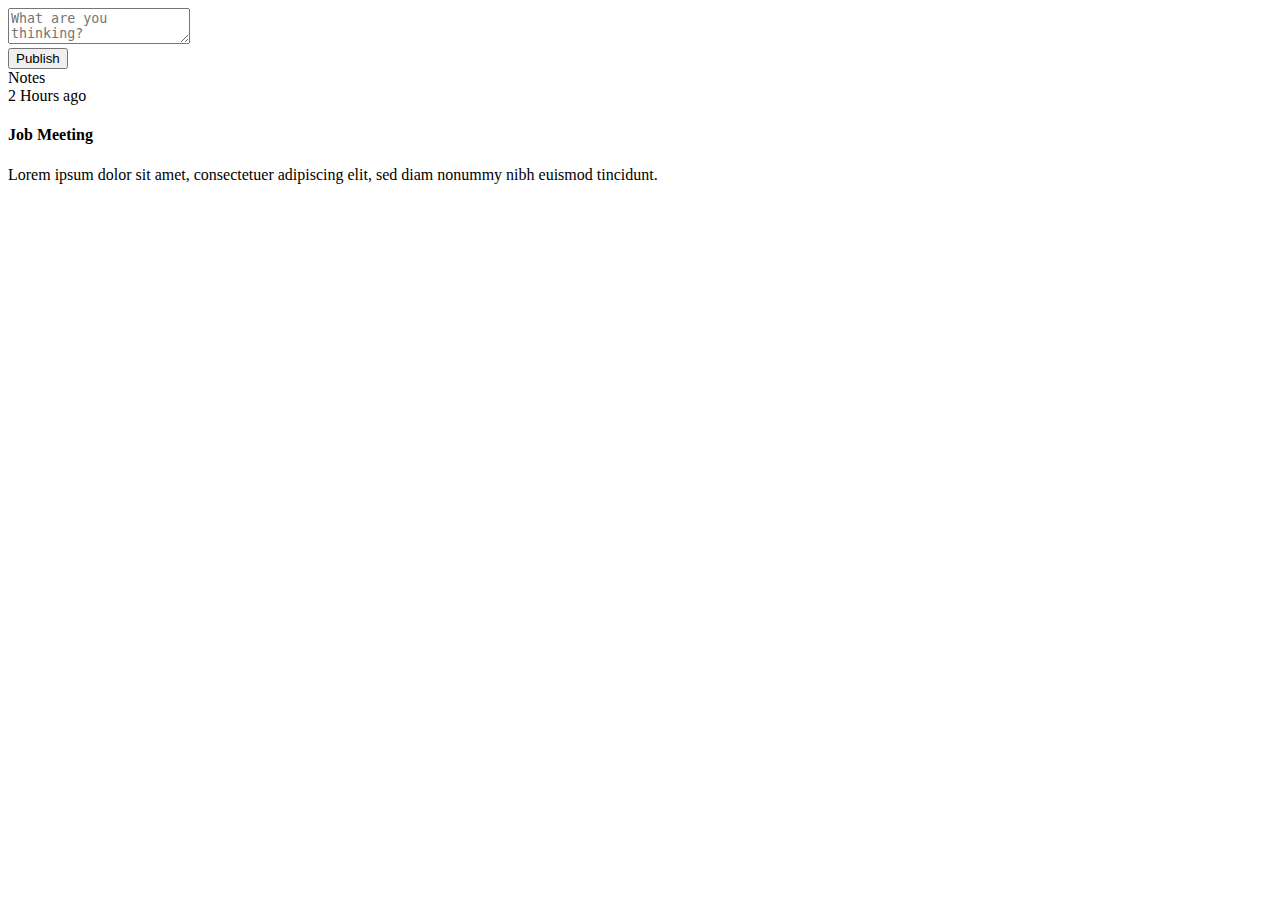
==== src/main/resources/templates/notes.html @ bf87c75b "Init front end" ====
<!DOCTYPE html>
<html lang="en" xmlns="http://www.w3.org/1999/xhtml"
      xmlns:th="http://www.thymeleaf.org">

<head th:replace="~{fragments :: head}"></head>

<body>

<div class="container bootstrap snippets bootdeys">
    <div class="col-md-7 col-md-offset-2">
        <header th:replace="~{fragments :: header}"></header>
        <div class="panel">
            <div class="panel-body">
                <textarea class="form-control" rows="2" placeholder="What are you thinking?"></textarea>
                <div class="mar-top clearfix">
                    <button class="btn btn-sm btn-primary pull-right" type="submit">
                        <i class="fa fa-pencil fa-fw"></i> Publish
                    </button>
                </div>
            </div>
        </div>

        <div class="panel panel-body">
            <div class="timeline">

                <div class="timeline-header">
                    <div class="timeline-header-title bg-success">Notes</div>
                </div>

                <div class="timeline-entry">
                    <div class="timeline-stat">
                        <div class="timeline-icon bg-info"><i class="fa fa-file fa-lg"></i>
                        </div>
                        <div class="timeline-time">2 Hours ago</div>
                    </div>
                    <div class="timeline-label">
                        <h4 class="mar-no pad-btm">Job Meeting</h4>
                        <p>Lorem ipsum dolor sit amet, consectetuer adipiscing elit, sed diam nonummy nibh euismod
                            tincidunt.</p>
                    </div>
                </div>

            </div>
        </div>
    </div>
</div>

<footer th:replace="~{fragments :: footer}"></footer>

</body>
</html>
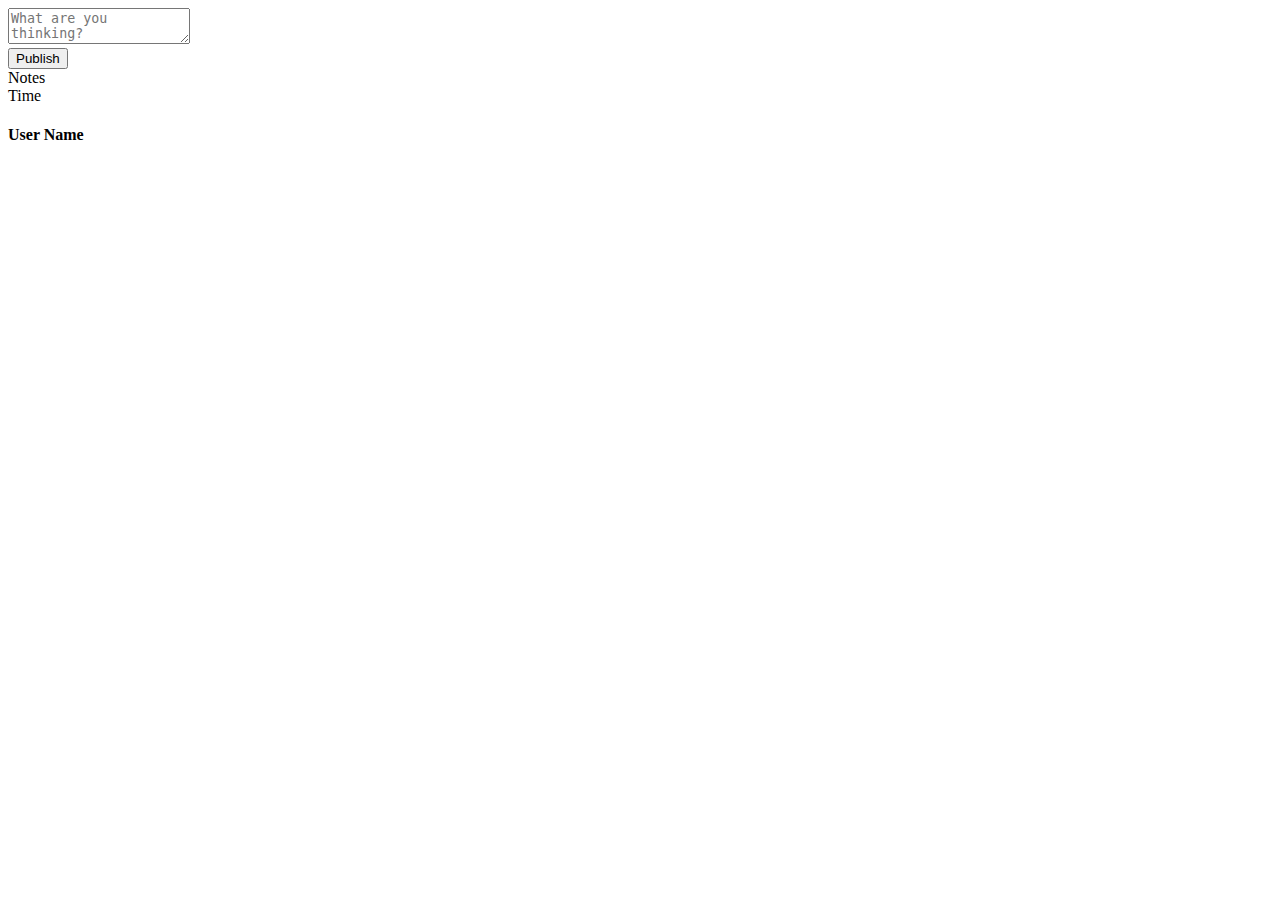
==== commit 07d249eb: "Populate Notes template" ====
--- a/src/main/resources/templates/notes.html
+++ b/src/main/resources/templates/notes.html
@@ -9,14 +9,17 @@
 <div class="container bootstrap snippets bootdeys">
     <div class="col-md-7 col-md-offset-2">
         <header th:replace="~{fragments :: header}"></header>
+
         <div class="panel">
             <div class="panel-body">
-                <textarea class="form-control" rows="2" placeholder="What are you thinking?"></textarea>
-                <div class="mar-top clearfix">
-                    <button class="btn btn-sm btn-primary pull-right" type="submit">
-                        <i class="fa fa-pencil fa-fw"></i> Publish
-                    </button>
-                </div>
+                <form th:action="@{/notes}" th:object="${newNote}" method="post" id="newNoteForm">
+                    <textarea th:field="*{content}" class="form-control" rows="2" placeholder="What are you thinking?"></textarea>
+                    <div class="mar-top clearfix">
+                        <button class="btn btn-sm btn-primary pull-right" type="submit">
+                            <i class="fa fa-pencil fa-fw"></i> Publish
+                        </button>
+                    </div>
+                </form>
             </div>
         </div>
 
@@ -27,16 +30,15 @@
                     <div class="timeline-header-title bg-success">Notes</div>
                 </div>
 
-                <div class="timeline-entry">
+                <div th:each="note: ${allNotes}" class="timeline-entry">
                     <div class="timeline-stat">
                         <div class="timeline-icon bg-info"><i class="fa fa-file fa-lg"></i>
                         </div>
-                        <div class="timeline-time">2 Hours ago</div>
+                        <div th:text="${note.createdAt}" class="timeline-time">Time</div>
                     </div>
                     <div class="timeline-label">
-                        <h4 class="mar-no pad-btm">Job Meeting</h4>
-                        <p>Lorem ipsum dolor sit amet, consectetuer adipiscing elit, sed diam nonummy nibh euismod
-                            tincidunt.</p>
+                        <h4 th:text="${note.userId}" class="mar-no pad-btm">User Name</h4>
+                        <p th:text="${note.content}"></p>
                     </div>
                 </div>
 
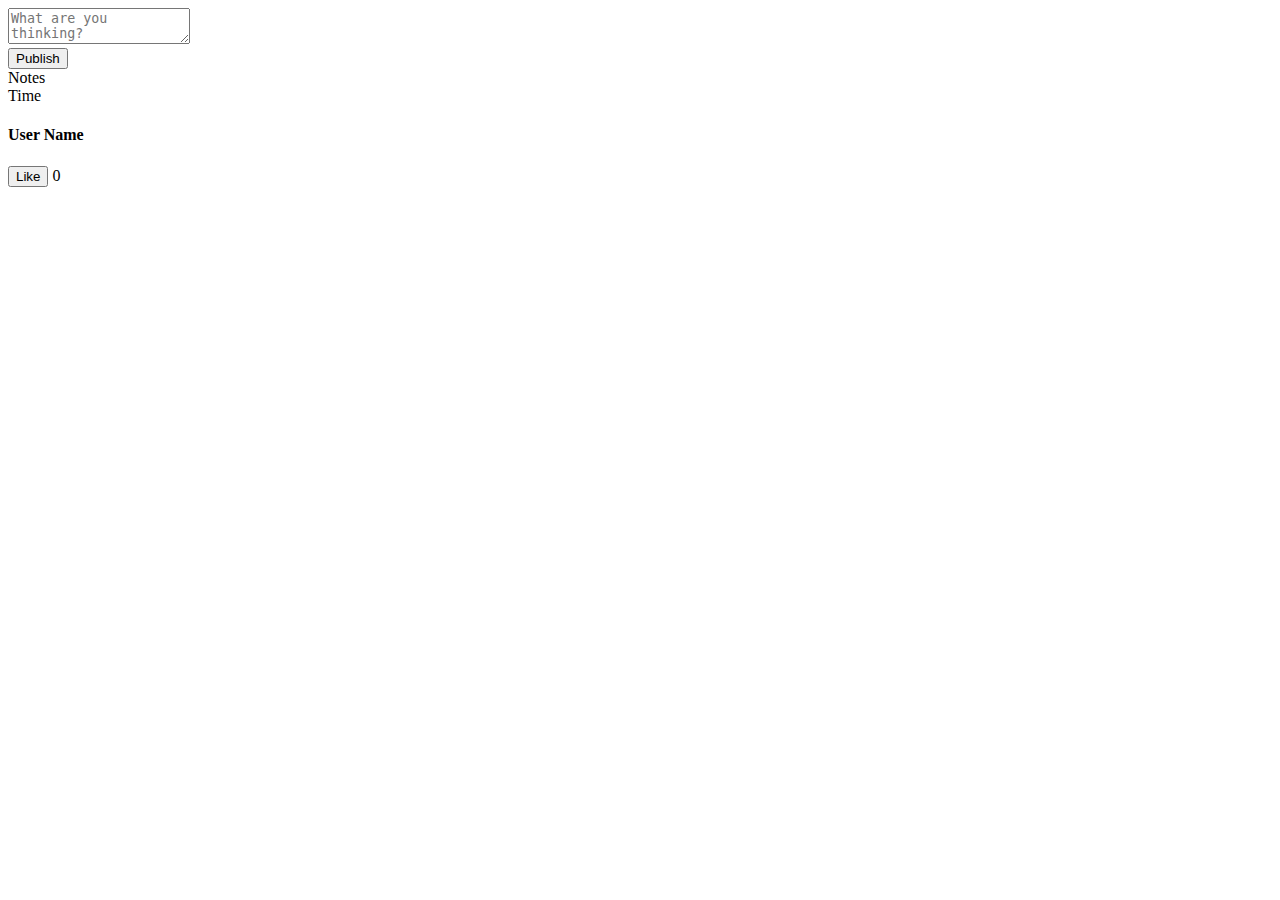
==== commit c1c51d7f: "Add Like button" ====
--- a/src/main/resources/templates/notes.html
+++ b/src/main/resources/templates/notes.html
@@ -40,6 +40,14 @@
                         <h4 th:text="${note.userId}" class="mar-no pad-btm">User Name</h4>
                         <p th:text="${note.content}"></p>
                     </div>
+                    <div class="timeline-entry-inner">
+                        <div class="like-container">
+                            <button th:data-note-id="${note.id}" class="like-btn btn btn-sm btn-primary pull-right" type="submit">
+                                <i class="fa fa-thumbs-up fa-fw"></i> Like
+                            </button>
+                            <span th:data-note-id="${note.id}" th:text="${note.getLikes().size()}" class="like-count">0</span>
+                        </div>
+                    </div>
                 </div>
 
             </div>
@@ -48,6 +56,7 @@
 </div>
 
 <footer th:replace="~{fragments :: footer}"></footer>
+<script th:src="@{/js/notes.js}" type="text/javascript"></script>
 
 </body>
 </html>